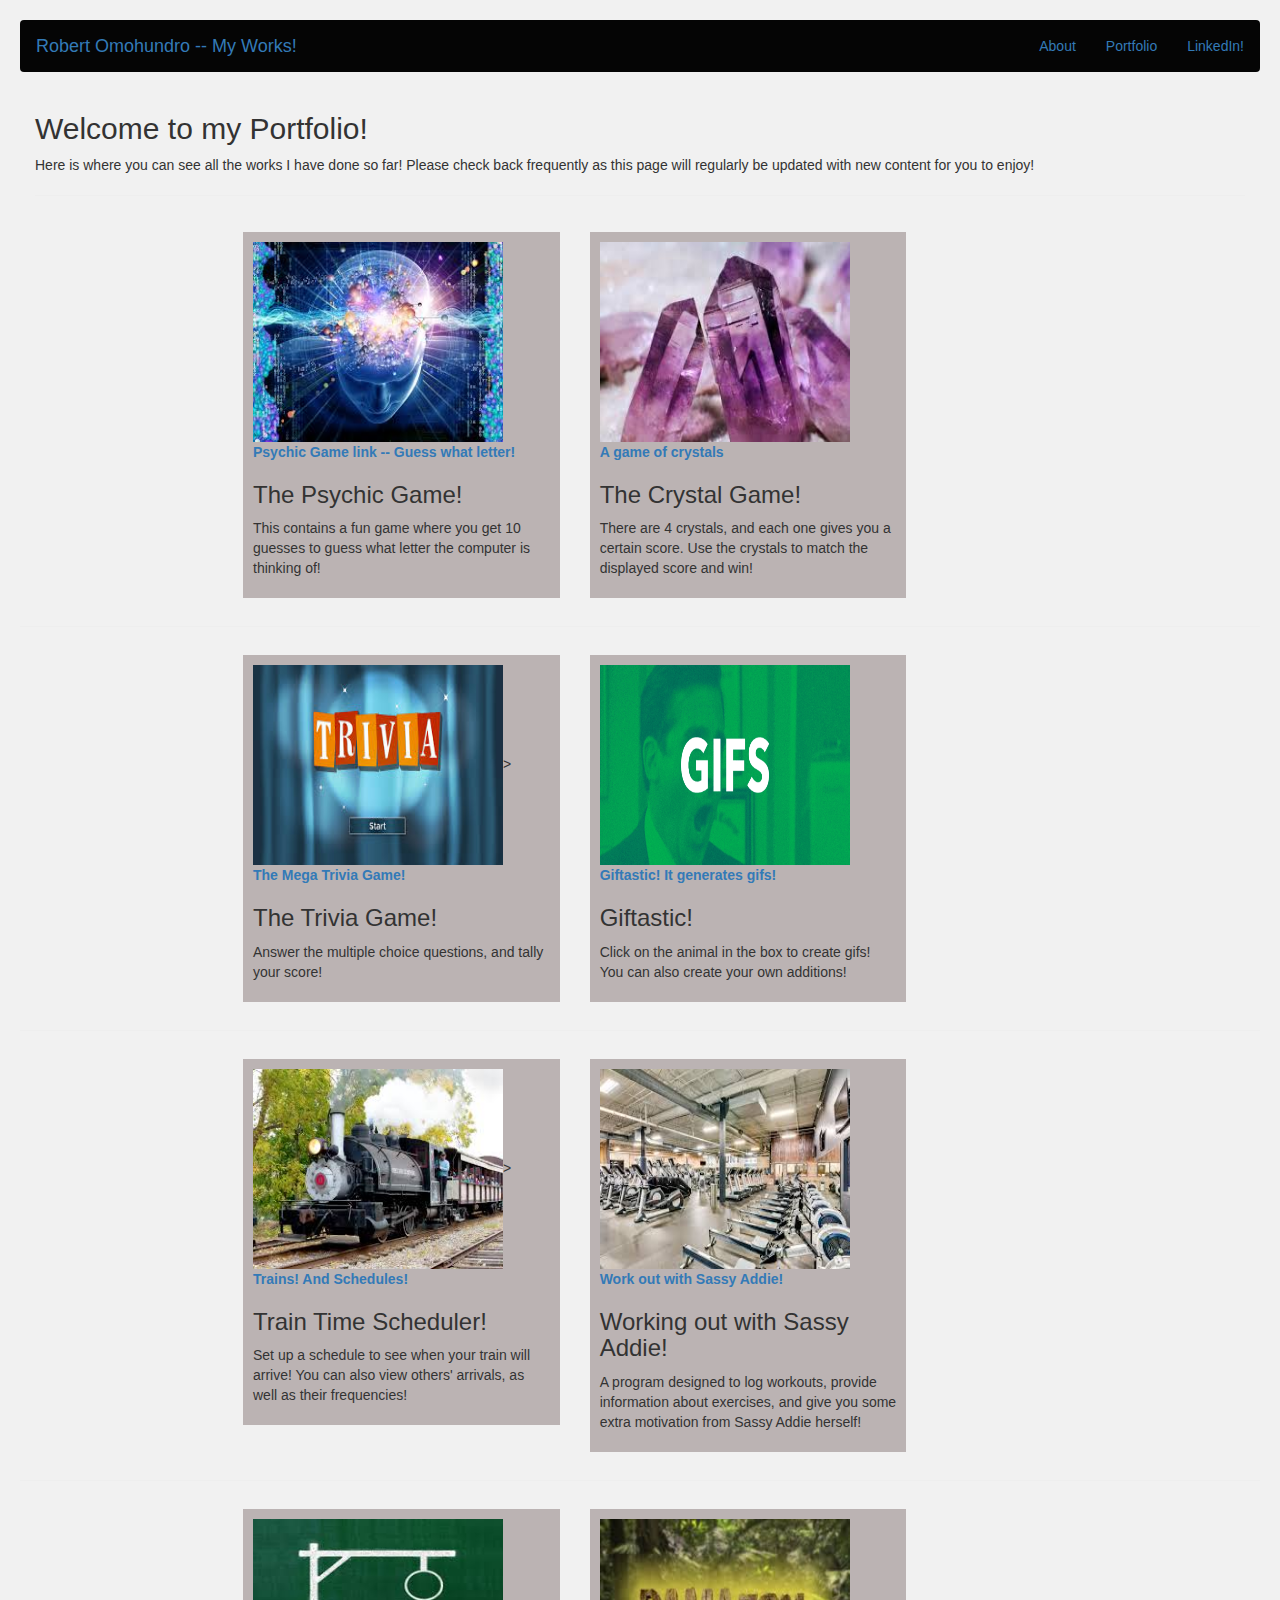
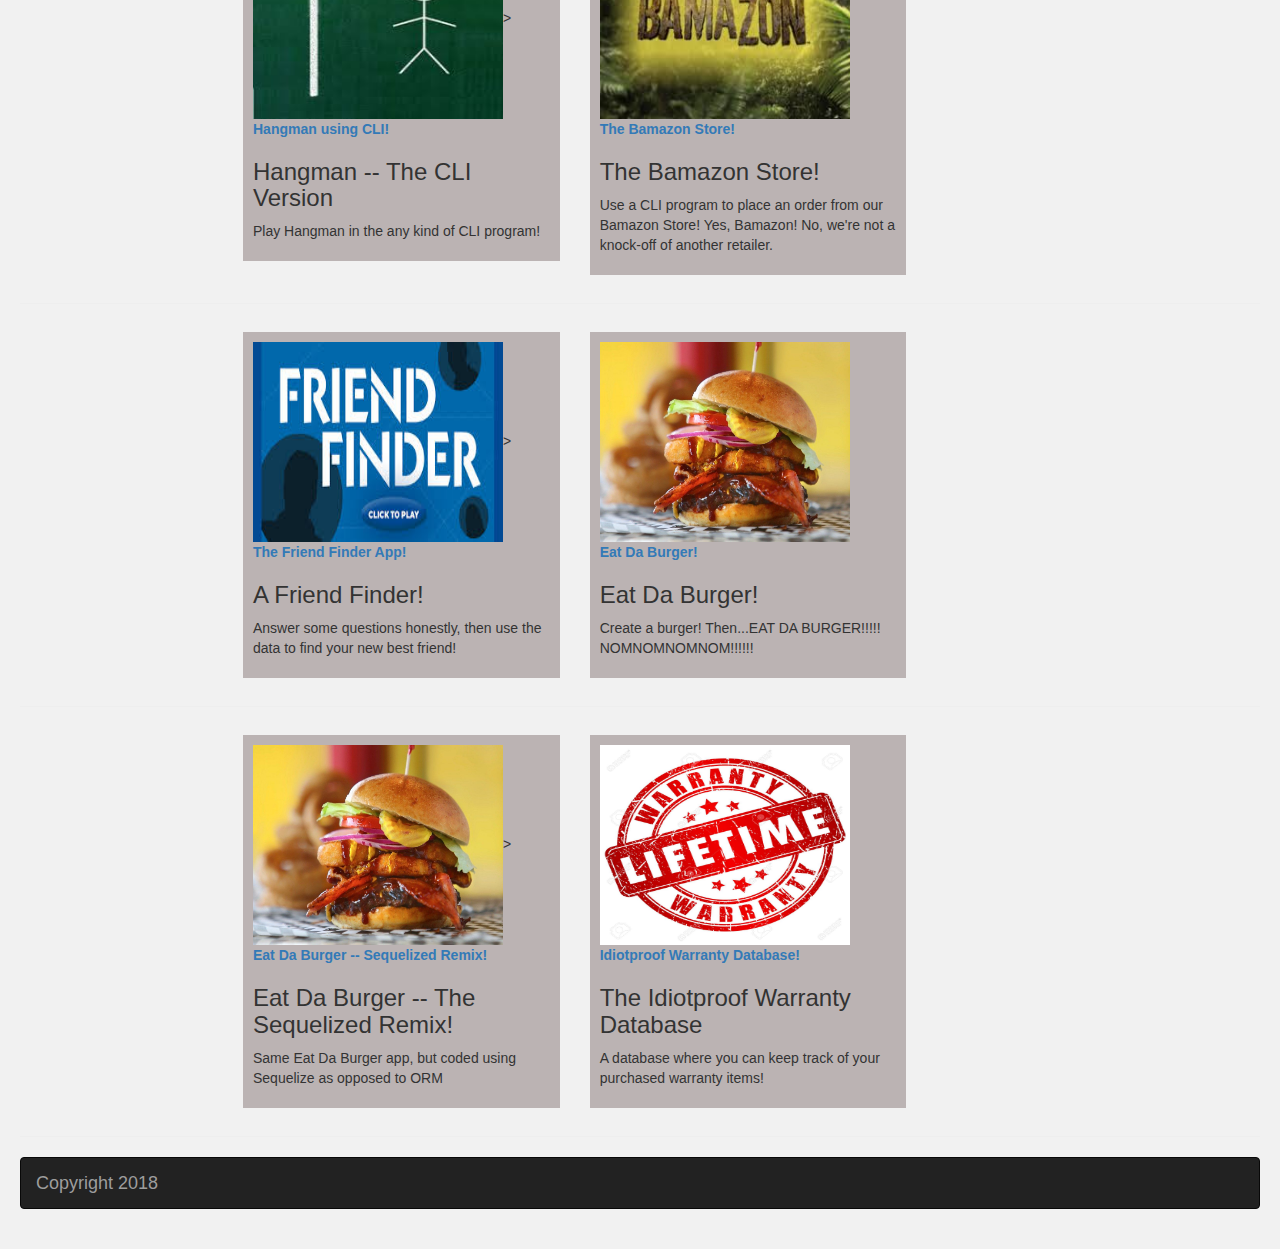
==== portfolio.html @ 3e0ee378 "The remixed portfolio" ====
<!DOCTYPE html>
<html lang="en">

<head>
    <title>My Webpage</title>
    <meta charset="utf-8">
    <meta name="viewport" content="width=device-width, initial-scale=1">
    <link rel="stylesheet" href="https://maxcdn.bootstrapcdn.com/bootstrap/3.3.7/css/bootstrap.min.css">
    <link rel="stylesheet" href="./styles/portfoliocss.css" type="text/css">

    <script src="https://ajax.googleapis.com/ajax/libs/jquery/3.3.1/jquery.min.js"></script>
    <script src="https://maxcdn.bootstrapcdn.com/bootstrap/3.3.7/js/bootstrap.min.js"></script>

</head>

<body>

    <nav class="navbar navbar-light" style="background-color: #050505;">
        <div class="container-fluid">
            <div class="navbar-header">
                <a class="navbar-brand" href="#">Robert Omohundro -- My Works!</a>
            </div>
            <ul class="nav navbar-nav navbar-right ">
                <li><a href="./index.html">About</a></li>
                <li><a href="./portfolio.html">Portfolio</a></li>
                <li><a href="https://www.linkedin.com/in/robert-omohundro-3691b7183/"> LinkedIn!</a></li>
            </ul>
        </div>
    </nav>
    <div class="container-fluid">
        <h2>Welcome to my Portfolio!</h2>
        <p>Here is where you can see all the works I have done so far! Please check back frequently as this page will
            regularly be updated with new content for you to enjoy!</p>
        <hr>
    </div>

    <!-- Portfolio Gallery Grid -->
    <div class="row">
        <div class="col-sm-4">
            <div class="content">
                <img src="./images/psychic.jpg" alt="Psychics" width="250" height="200">
                <div>
                    <a href="https://taadao.github.io/PsychicGame/"><strong>Psychic Game link -- Guess what letter! </strong></a>
                    <h3>The Psychic Game!</h3>
                    <p>This contains a fun game where you get 10 guesses to guess what letter the computer is thinking
                        of!</p>
                </div>
            </div>
        </div>
        <div class="col-sm-4">
            <div class="content">
                <img src="./images/sample1.jpg" alt="Crystals" width="250" height="200">
                <div>
                    <a href="https://taadao.github.io/unit-4-game/"> <strong>A game of crystals</strong></a>
                    <h3>The Crystal Game!</h3>
                    <p>There are 4 crystals, and each one gives you a certain score. Use the crystals to match the
                        displayed score and win!</p>
                </div>
            </div>
        </div>
    </div>
    <hr>

    <div class="row">
        <div class="col-sm-4">
            <div class="content">
                <img src="./images/sample2.jpg" alt="Trivia" width="250" height="200">>
                <Div> <a href="https://taadao.github.io/TriviaGame/"><strong>The Mega Trivia Game!</strong> </a>
                    <h3>The Trivia Game!</h3>
                    <p>Answer the multiple choice questions, and tally your score!</p>
                </div>
            </div>
        </div>
        <div class="col-sm-4">
            <div class="content">
                <img src="./images/giffy.gif" alt="GifTastic!" width="250" height="200">
                <div>
                    <a href="https://taadao.github.io/GifTastic/"> <strong>Giftastic! It generates gifs!</strong></a>
                    <h3>Giftastic! </h3>
                    <p>Click on the animal in the box to create gifs! You can also create your own additions!</p>
                </div>
            </div>
        </div>
    </div>
    <hr>

    <div class="row">
        <div class="col-sm-4">
            <div class="content">
                <img src="./images/sample4.jpg" alt="Train Time!" width="250" height="200">>
                <div>
                    <a href="https://taadao.github.io/TrainScheduler/"> <strong>Trains! And Schedules!</strong> </a>
                    <h3>Train Time Scheduler!</h3>
                    <p>Set up a schedule to see when your train will arrive! You can also view others' arrivals, as well
                        as their
                        frequencies!
                    </p>
                </div>
            </div>
        </div>
        <div class="col-sm-4">
            <div class="content">
                <img src="./images/sassyaddie.jpg" alt="Workout" width="250" height="200">
                <div>
                    <a href="https://taadao.github.io/Project1/"><strong> Work out with Sassy Addie!</strong></a>
                    <h3>Working out with Sassy Addie! </h3>
                    <p>A program designed to log workouts, provide information about exercises, and give you some extra
                        motivation
                        from Sassy Addie herself!
                    </p>
                </div>
            </div>
        </div>
    </div>
    <hr>

    <div class="row">
        <div class="col-sm-4">
            <div class="content">
                <img src="./images/hangman.jpg" alt="WordGuess" width="250" height="200">>
                <div>
                    <a href="https://taadao.github.io/Constructor-Word-Guess/"> <strong>Hangman using CLI!</strong> </a>
                    <h3>Hangman -- The CLI Version</h3>
                    <p>Play Hangman in the any kind of CLI program! </p>
                </div>
            </div>
        </div>
        <div class="col-sm-4">
            <div class="content">
                <img src="./images/bamazon.jpg" alt="Bamazon!" width="250" height="200">
                <div>
                    <a href="https://taadao.github.io/BamazonStore/"> <strong>The Bamazon Store!</strong> </a>
                    <h3>The Bamazon Store! </h3>
                    <p>Use a CLI program to place an order from our Bamazon Store! Yes, Bamazon! No, we're not a
                        knock-off of another retailer.
                    </p>
                </div>
            </div>
        </div>
    </div>
    <hr>

    <div class="row">
        <div class="col-sm-4">
            <div class="content">
                <img src="./images/friendfinder.jpg" alt="FriendFinder" width="250" height="200">>
                <div>
                    <a href="https://rocky-hamlet-72364.herokuapp.com/"> <strong>The Friend Finder App!</strong> </a>
                    <h3>A Friend Finder!</h3>
                    <p>Answer some questions honestly, then use the data to find your new best friend! </p>
                </div>
            </div>
        </div>
        <div class="col-sm-4">
            <div class="content">
                <img src="./images/superburger.jpg" alt="Eat Da Burger!" width="250" height="200">
                <div>
                    <a href="https://serene-fjord-52150.herokuapp.com/"> <strong>Eat Da Burger!</strong> </a>
                    <h3>Eat Da Burger!</h3>
                    <p>Create a burger! Then...EAT DA BURGER!!!!! NOMNOMNOMNOM!!!!!!
                    </p>
                </div>
            </div>
        </div>
    </div>
    <hr>

    <div class="row">
        <div class="col-sm-4">
            <div class="content">
                <img src="./images/superburger.jpg" alt="Eat Da Burger!" width="250" height="200">>
                <div>
                    <a href="https://rocky-sands-97004.herokuapp.com/"> <strong> Eat Da Burger -- Sequelized Remix! </strong> </a>
                    <h3>Eat Da Burger -- The Sequelized Remix!</h3>
                    <p>Same Eat Da Burger app, but coded using Sequelize as opposed to ORM </p>
                </div>
            </div>
        </div>
        <div class="col-sm-4">
            <div class="content">
                <img src="./images/warranty.jpg" alt="Idiotproof" width="250" height="200">
                <div>
                    <a href="https://salty-dawn-74206.herokuapp.com/"> <strong> Idiotproof Warranty Database!</strong>
                     </a>
                    <h3>The Idiotproof Warranty Database</h3>
                    <p>A database where you can keep track of your purchased warranty items!
                    </p>
                </div>
            </div>
        </div>
    </div>
    <hr>

    <nav class="navbar fixed-bottom navbar-inverse">
        <div class="container-fluid">
            <a class="navbar-brand" href="#">Copyright 2018</a>
        </div>
    </nav>
</body>

</html>
---- styles/portfoliocss.css ----
* {
    box-sizing: border-box;
  }
  
  body {
    background-color: #f1f1f1;
    padding: 20px;
    font-family: Arial;
  }
  
  /* Center website */
  .main {
    max-width: 1000px;
    margin: auto;
  }
  
  h1 {
    font-size: 50px;
    word-break: break-all;
  }
  
  .row {
    margin: 8px -16px;
    margin-left: 200px;
  }
  
  /* Add padding BETWEEN each column (if you want) */
  .row,
  .row > .column {
    padding: 8px;
  }
  
  /* Create four equal columns that floats next to each other */
  .column {
    float: left;
    width: 25%;
  }
  
  /* Clear floats after rows */ 
  .row:after {
    content: "";
    display: table;
    clear: both;
  }
  
  /* Content */
  .content {
    background-color: rgb(187, 179, 179);
    padding: 10px;
  }
  
  /* Responsive layout - makes a two column-layout instead of four columns */
  @media screen and (max-width: 900px) {
    .column {
      width: 50%;
    }
  }
  
  /* Responsive layout - makes the two columns stack on top of each other instead of next to each other */
  @media screen and (max-width: 600px) {
    .column {
      width: 100%;
    }
  }
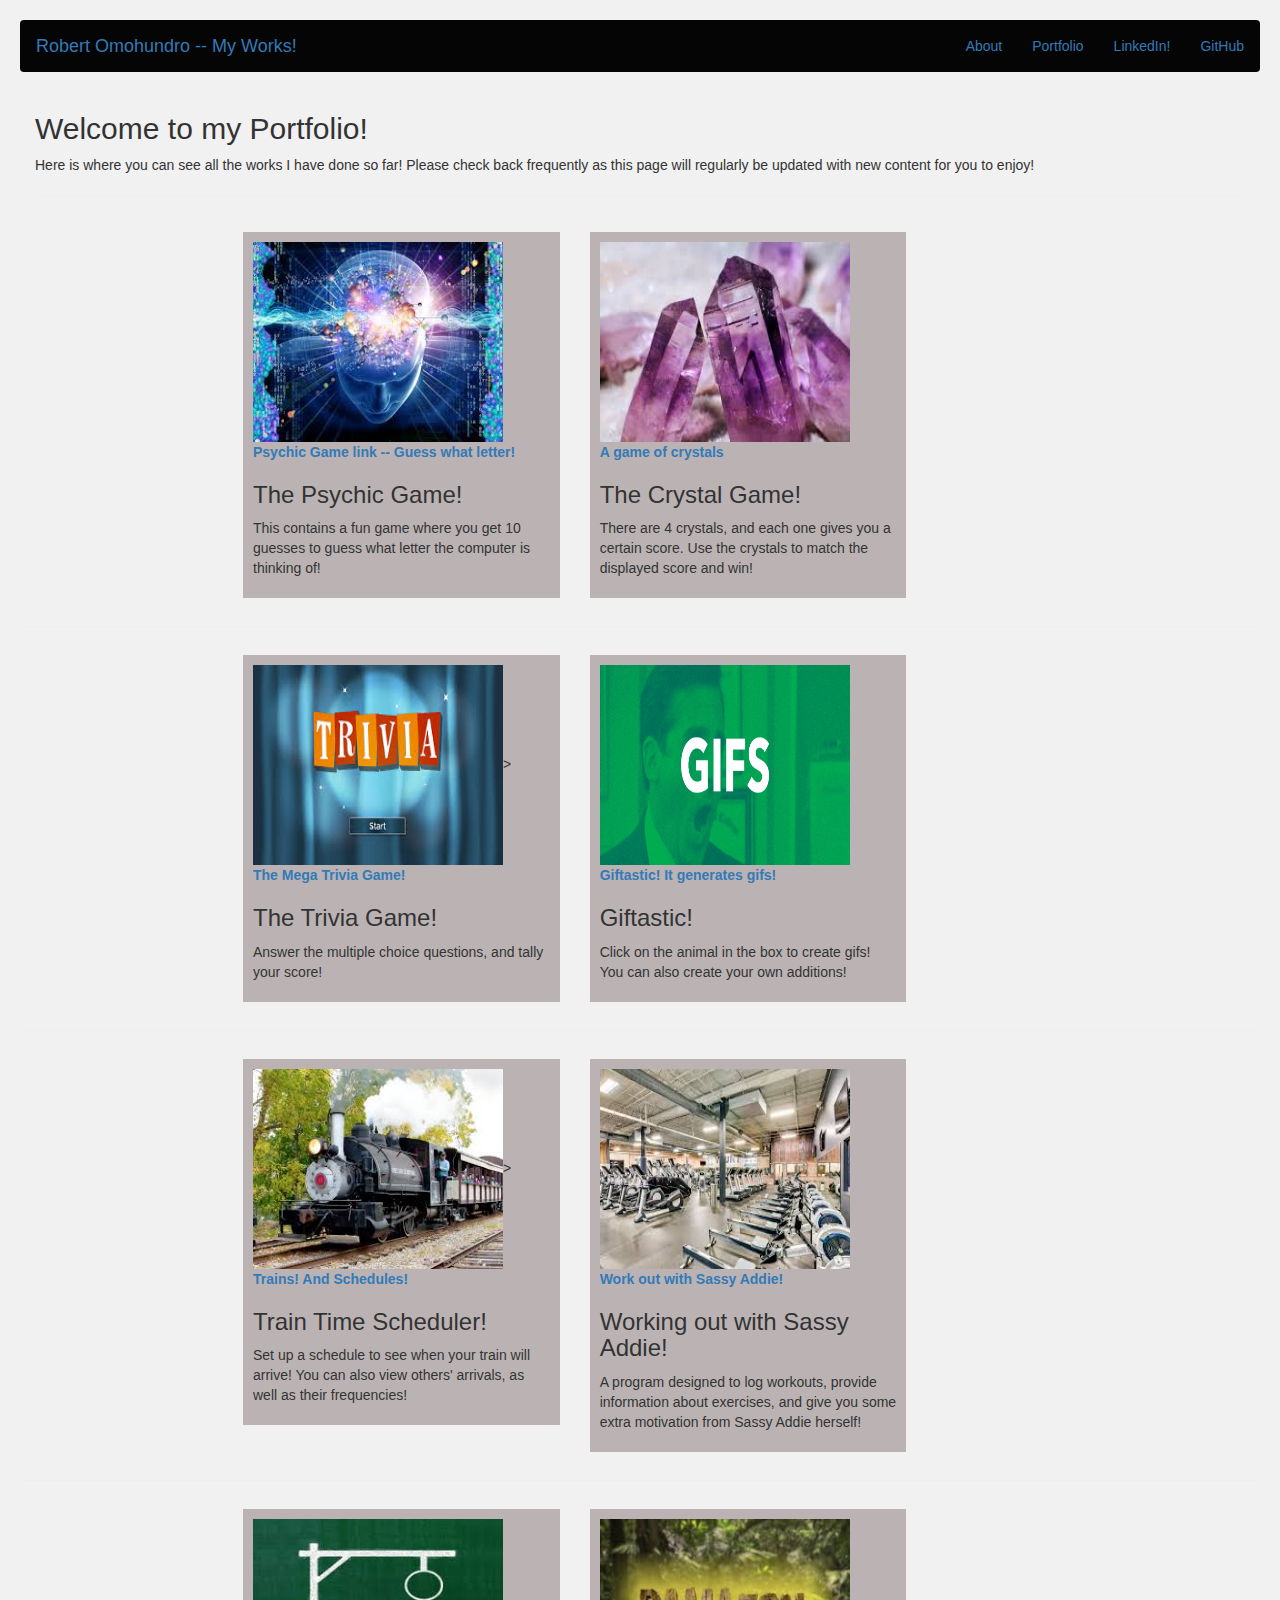
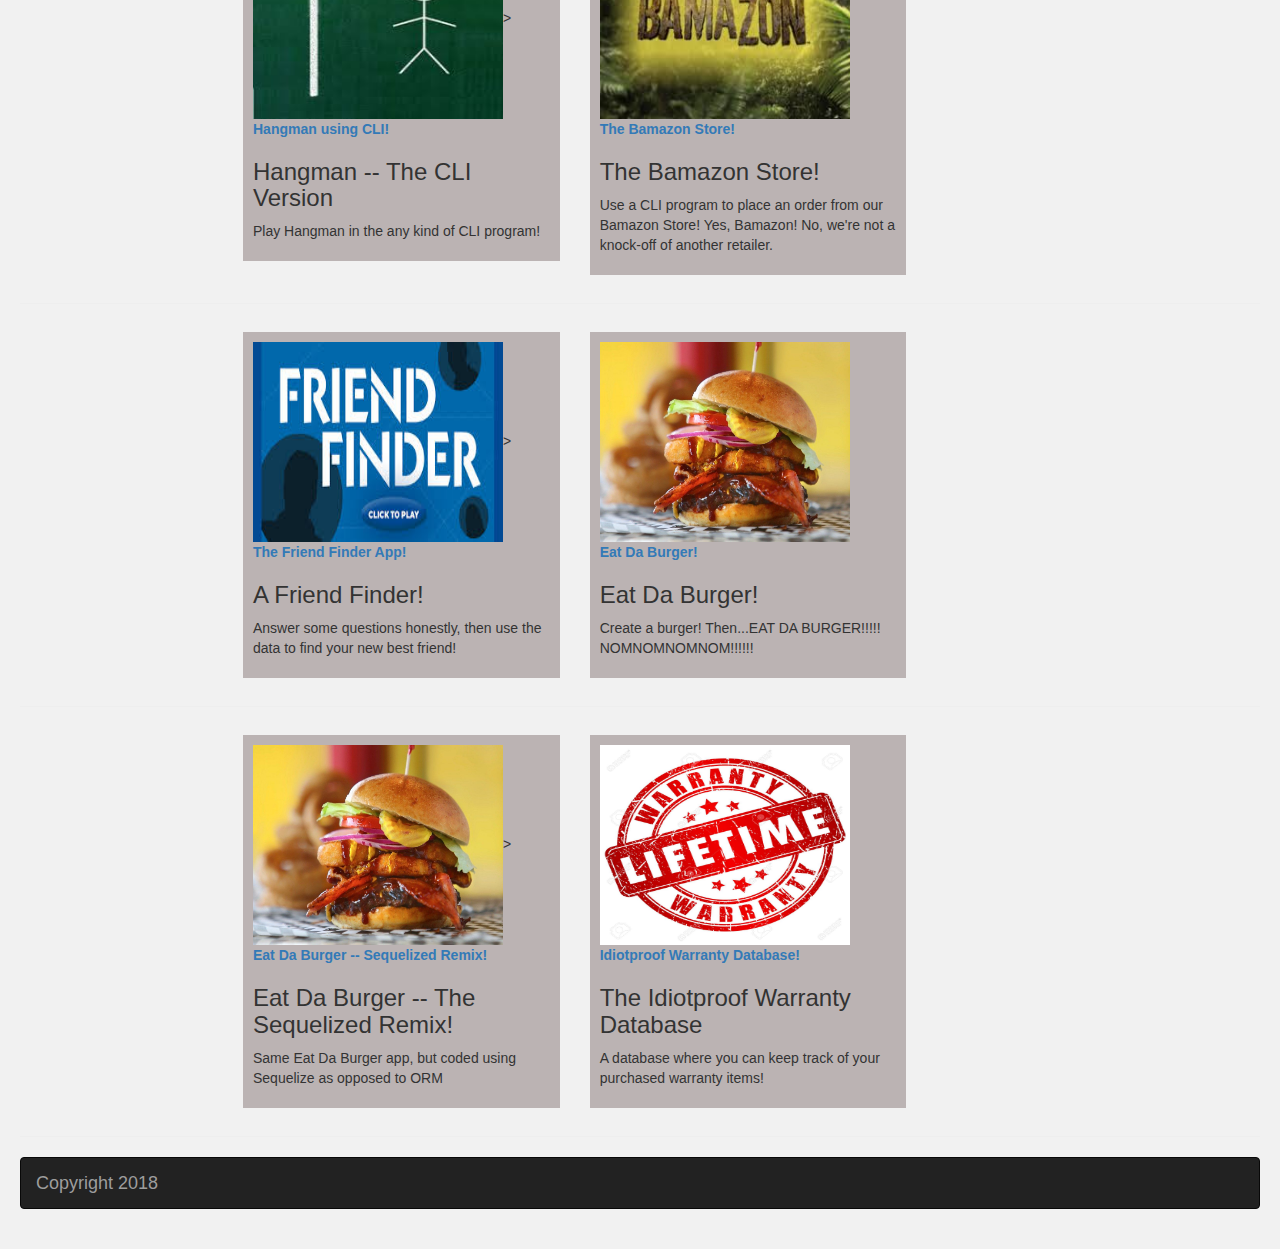
==== commit 27ede863: "The remixed portfolio" ====
--- a/portfolio.html
+++ b/portfolio.html
@@ -24,6 +24,7 @@
                 <li><a href="./index.html">About</a></li>
                 <li><a href="./portfolio.html">Portfolio</a></li>
                 <li><a href="https://www.linkedin.com/in/robert-omohundro-3691b7183/"> LinkedIn!</a></li>
+                <li><a href="https://github.com/TAADAO"> GitHub</a></li>
             </ul>
         </div>
     </nav>
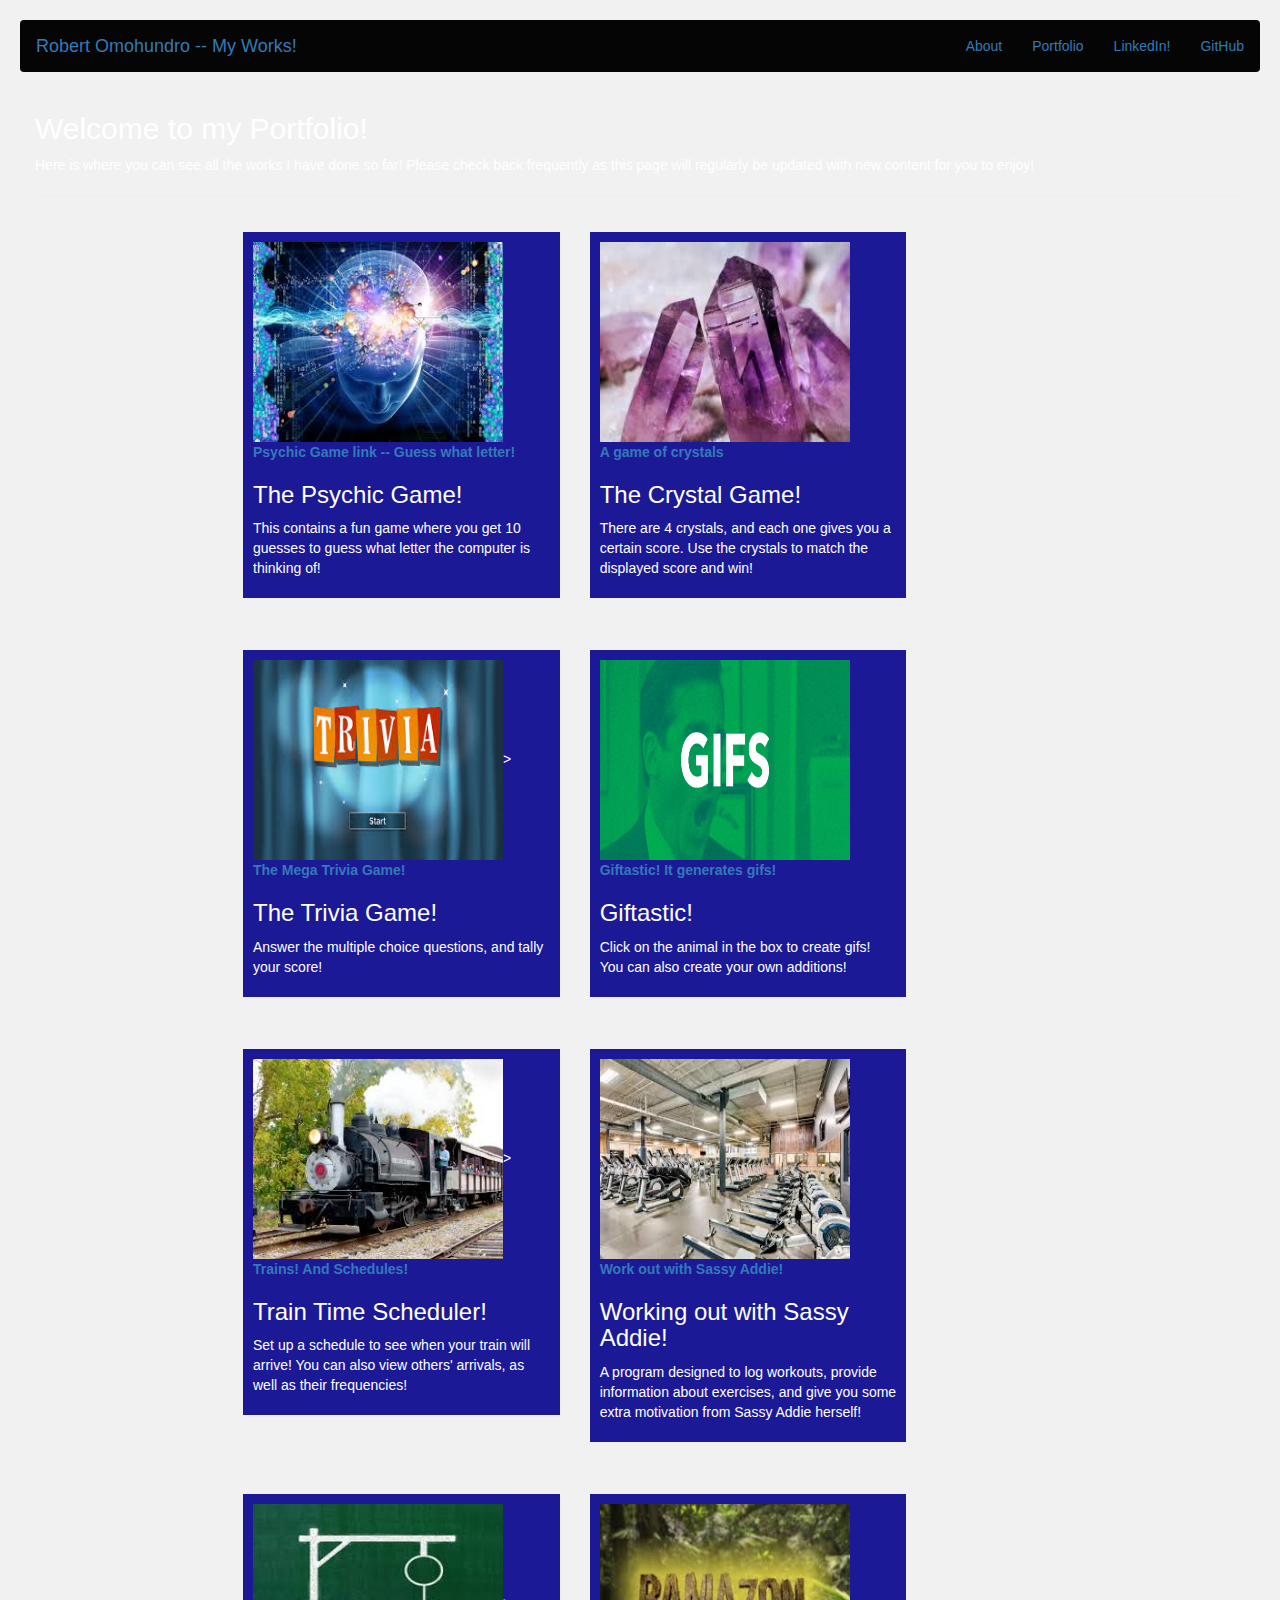
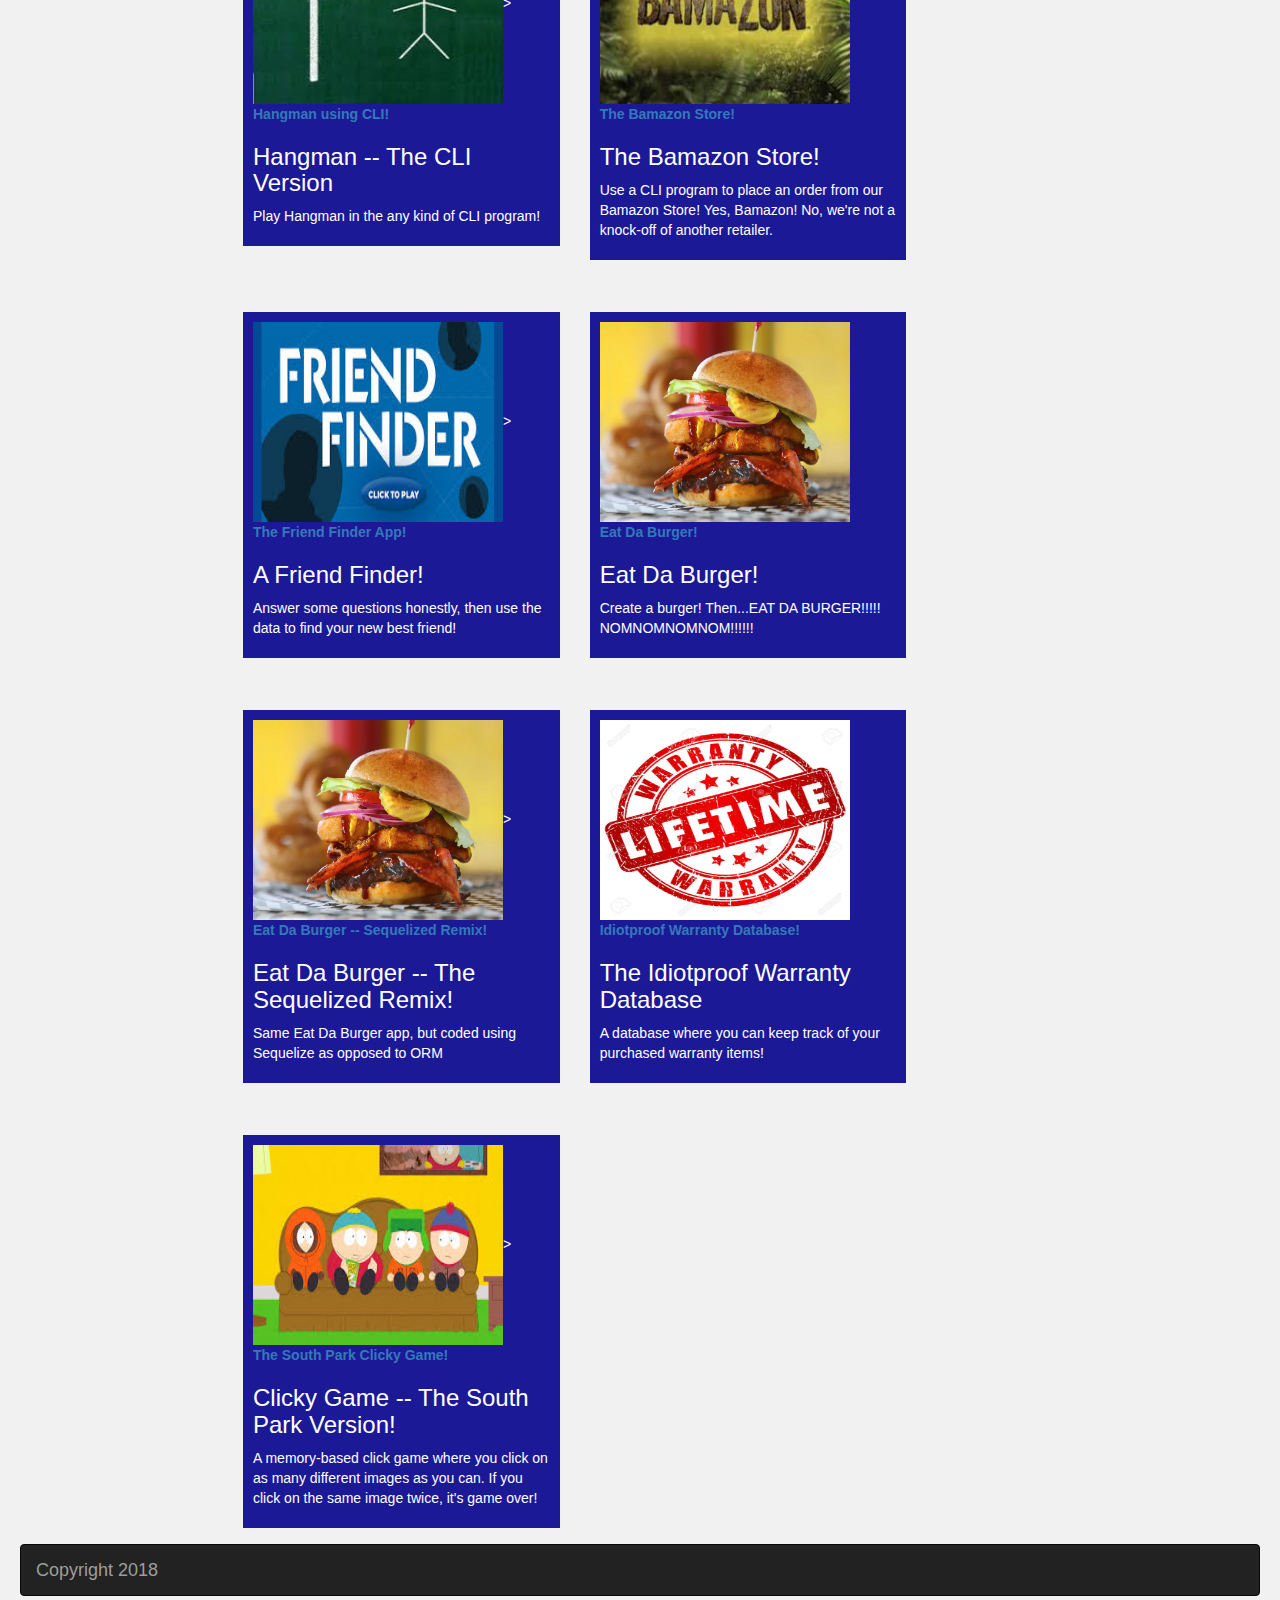
==== commit e524d460: "Added clicky game info and tweaked CSS" ====
--- a/portfolio.html
+++ b/portfolio.html
@@ -41,7 +41,8 @@
             <div class="content">
                 <img src="./images/psychic.jpg" alt="Psychics" width="250" height="200">
                 <div>
-                    <a href="https://taadao.github.io/PsychicGame/"><strong>Psychic Game link -- Guess what letter! </strong></a>
+                    <a href="https://taadao.github.io/PsychicGame/"><strong>Psychic Game link -- Guess what letter!
+                        </strong></a>
                     <h3>The Psychic Game!</h3>
                     <p>This contains a fun game where you get 10 guesses to guess what letter the computer is thinking
                         of!</p>
@@ -60,7 +61,7 @@
             </div>
         </div>
     </div>
-    <hr>
+    <br>
 
     <div class="row">
         <div class="col-sm-4">
@@ -83,7 +84,7 @@
             </div>
         </div>
     </div>
-    <hr>
+    <br>
 
     <div class="row">
         <div class="col-sm-4">
@@ -113,7 +114,7 @@
             </div>
         </div>
     </div>
-    <hr>
+    <br>
 
     <div class="row">
         <div class="col-sm-4">
@@ -139,7 +140,7 @@
             </div>
         </div>
     </div>
-    <hr>
+    <br>
 
     <div class="row">
         <div class="col-sm-4">
@@ -164,14 +165,15 @@
             </div>
         </div>
     </div>
-    <hr>
+    <br>
 
     <div class="row">
         <div class="col-sm-4">
             <div class="content">
                 <img src="./images/superburger.jpg" alt="Eat Da Burger!" width="250" height="200">>
                 <div>
-                    <a href="https://rocky-sands-97004.herokuapp.com/"> <strong> Eat Da Burger -- Sequelized Remix! </strong> </a>
+                    <a href="https://rocky-sands-97004.herokuapp.com/"> <strong> Eat Da Burger -- Sequelized Remix!
+                        </strong> </a>
                     <h3>Eat Da Burger -- The Sequelized Remix!</h3>
                     <p>Same Eat Da Burger app, but coded using Sequelize as opposed to ORM </p>
                 </div>
@@ -182,7 +184,7 @@
                 <img src="./images/warranty.jpg" alt="Idiotproof" width="250" height="200">
                 <div>
                     <a href="https://salty-dawn-74206.herokuapp.com/"> <strong> Idiotproof Warranty Database!</strong>
-                     </a>
+                    </a>
                     <h3>The Idiotproof Warranty Database</h3>
                     <p>A database where you can keep track of your purchased warranty items!
                     </p>
@@ -190,7 +192,22 @@
             </div>
         </div>
     </div>
-    <hr>
+    <br>
+
+    <div class="row">
+        <div class="col-sm-4">
+            <div class="content">
+                <img src="./images/spclickygame.jpg" alt="Clicky Game!" width="250" height="200">>
+                <div>
+                    <a href="https://taadao.github.io/ClickyGame/"> <strong> The South Park Clicky Game! </strong> </a>
+                    <h3>Clicky Game -- The South Park Version!</h3>
+                    <p>A memory-based click game where you click on as many different images as you can. If you click on
+                        the same image twice, it's game over!
+                    </p>
+                </div>
+            </div>
+        </div>
+    </div>
 
     <nav class="navbar fixed-bottom navbar-inverse">
         <div class="container-fluid">
--- a/styles/portfoliocss.css
+++ b/styles/portfoliocss.css
@@ -3,12 +3,13 @@
   }
   
   body {
+    background:url(http://subtlepatterns2015.subtlepatterns.netdna-cdn.com/patterns/footer_lodyas.png);
     background-color: #f1f1f1;
     padding: 20px;
     font-family: Arial;
+    color: white
   }
   
-  /* Center website */
   .main {
     max-width: 1000px;
     margin: auto;
@@ -24,39 +25,33 @@
     margin-left: 200px;
   }
   
-  /* Add padding BETWEEN each column (if you want) */
   .row,
   .row > .column {
     padding: 8px;
   }
   
-  /* Create four equal columns that floats next to each other */
   .column {
     float: left;
     width: 25%;
   }
   
-  /* Clear floats after rows */ 
   .row:after {
     content: "";
     display: table;
     clear: both;
   }
   
-  /* Content */
   .content {
-    background-color: rgb(187, 179, 179);
+    background-color: rgb(28, 25, 151);
     padding: 10px;
   }
   
-  /* Responsive layout - makes a two column-layout instead of four columns */
   @media screen and (max-width: 900px) {
     .column {
       width: 50%;
     }
   }
   
-  /* Responsive layout - makes the two columns stack on top of each other instead of next to each other */
   @media screen and (max-width: 600px) {
     .column {
       width: 100%;
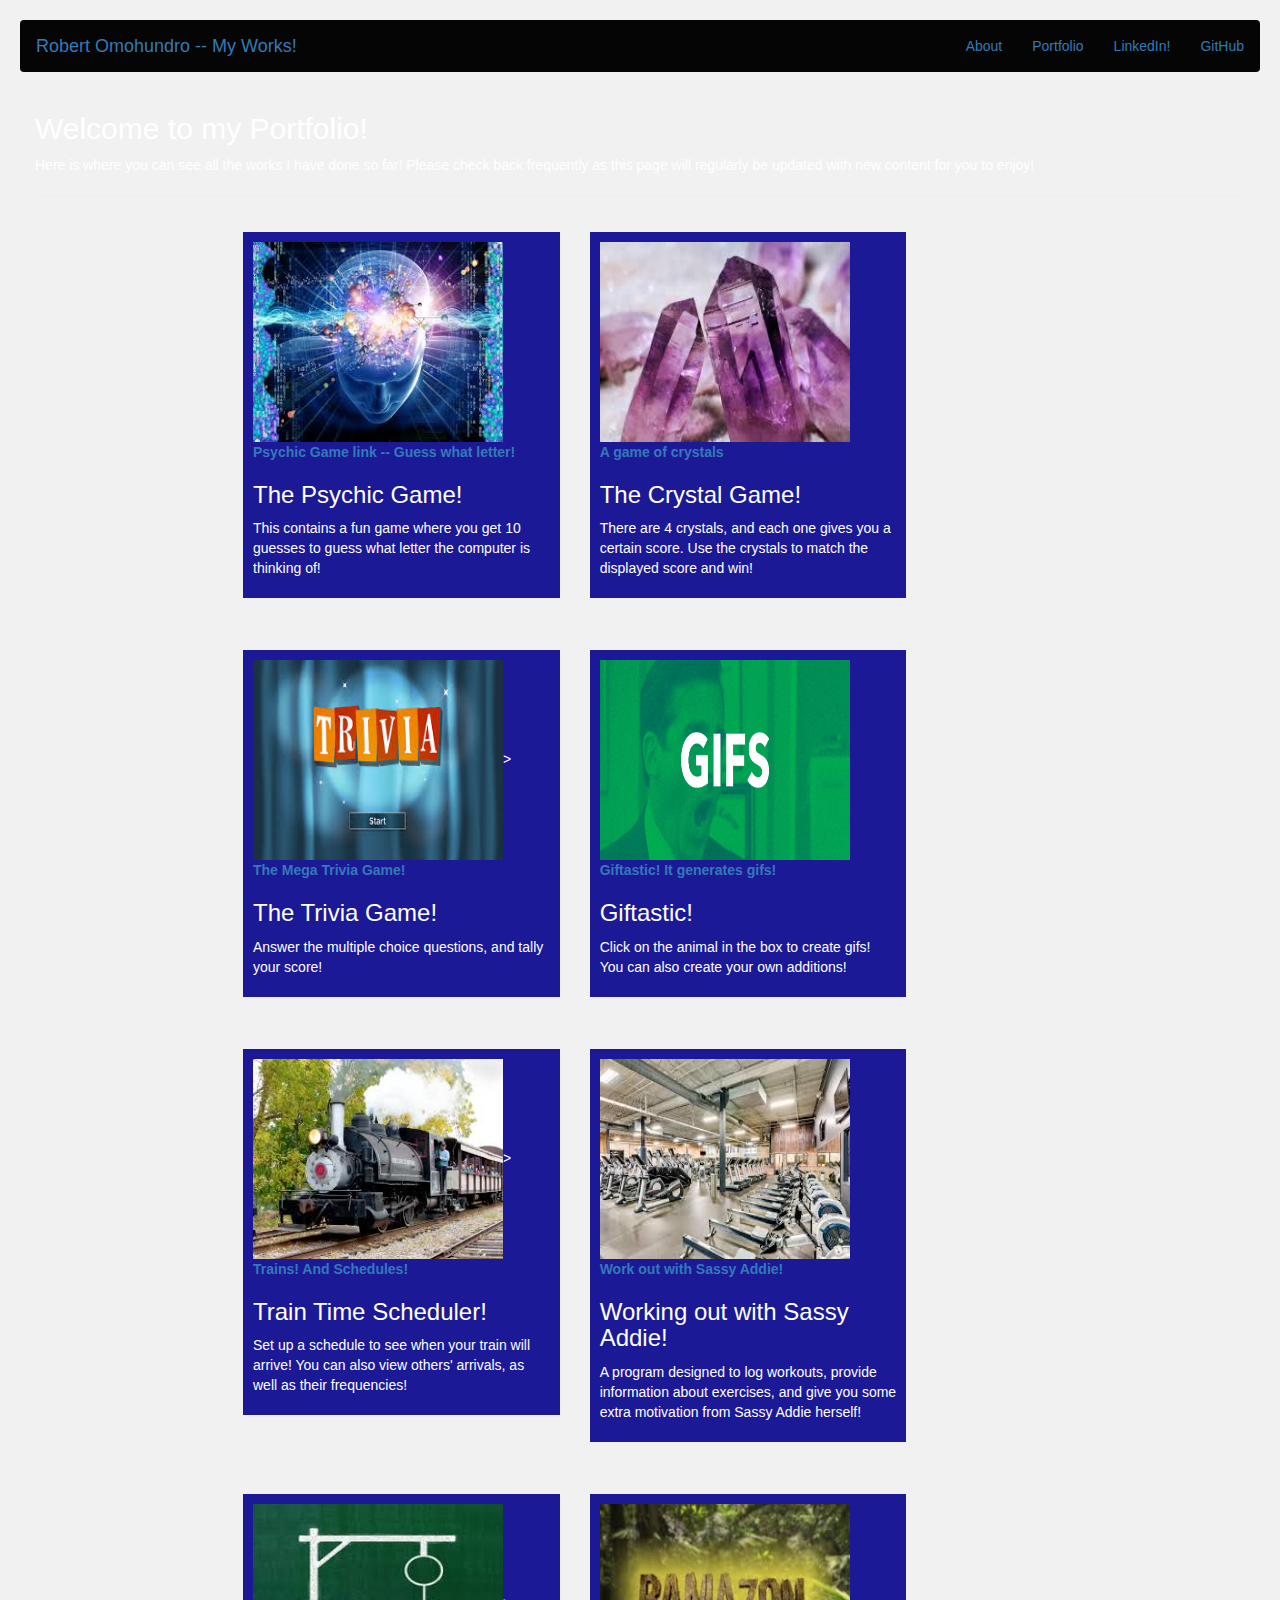
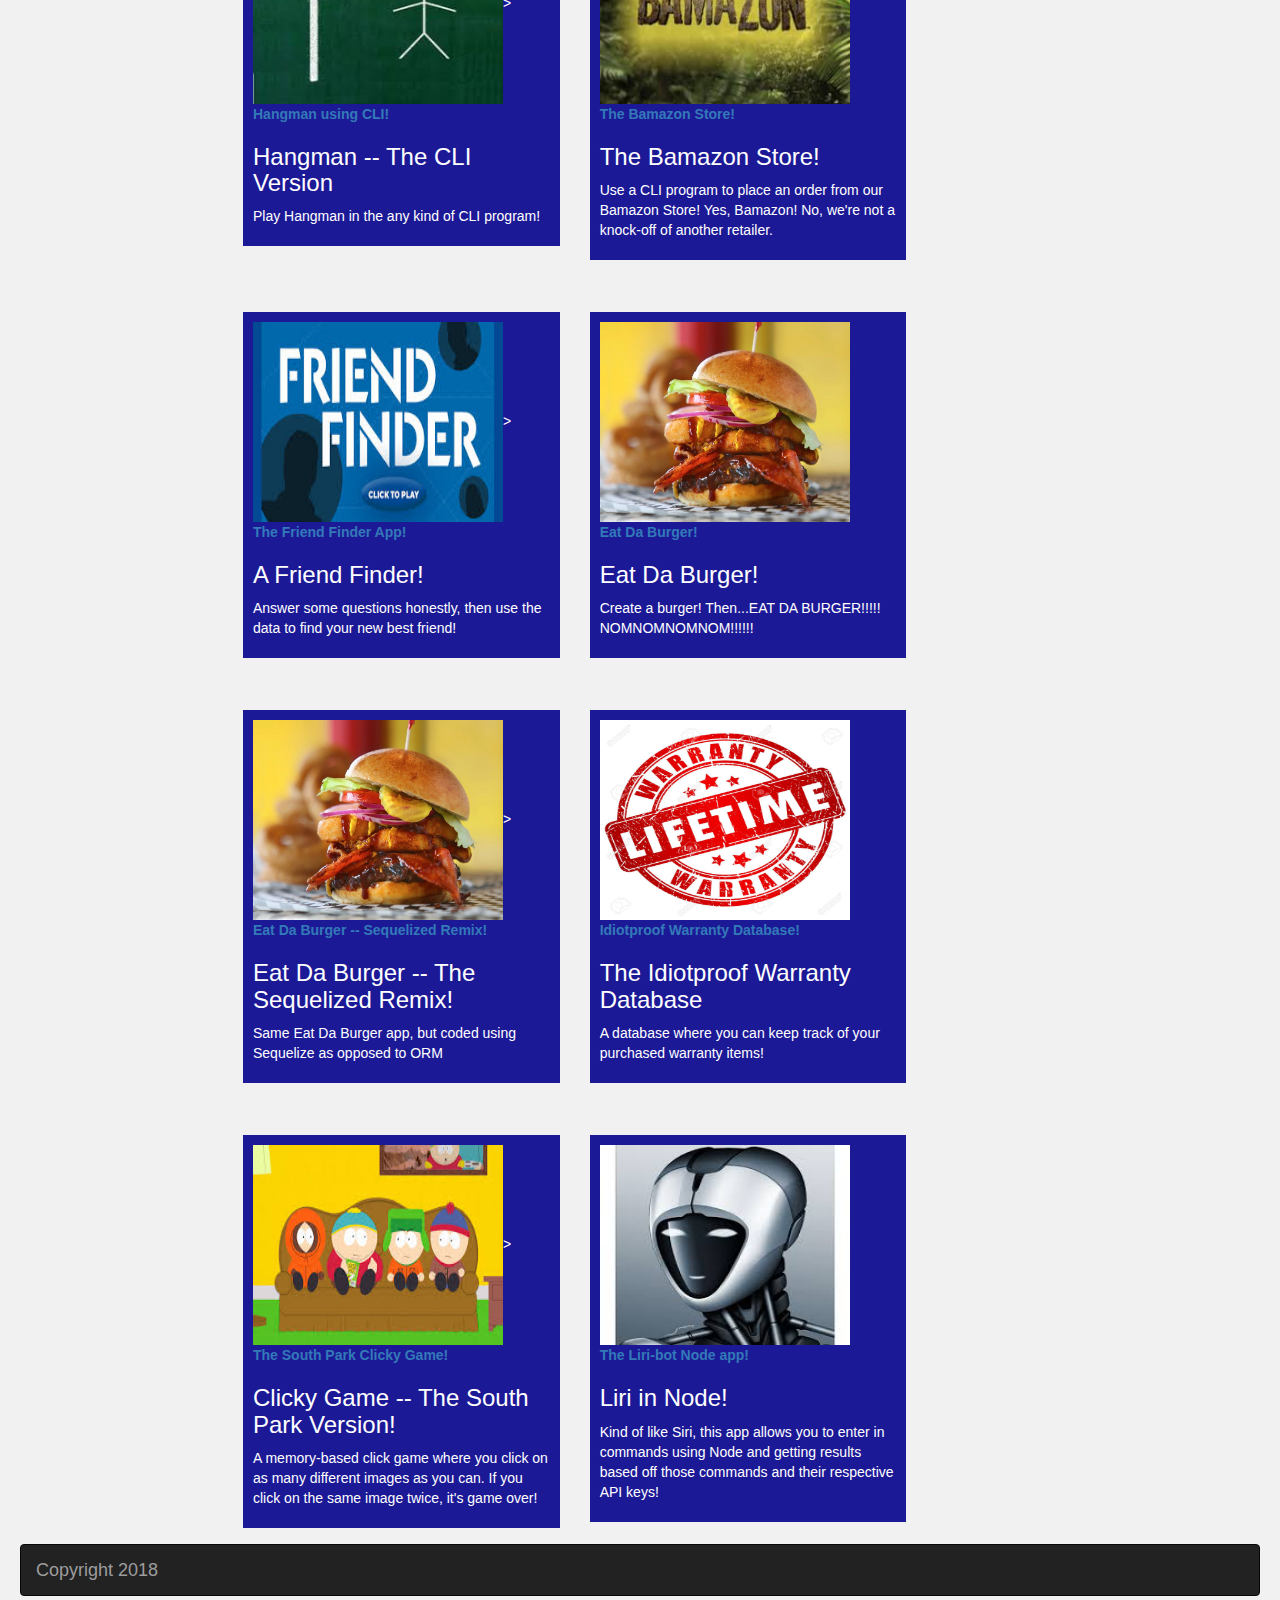
==== commit 1b79bb61: "Added LIRIbot link to portfolio" ====
--- a/portfolio.html
+++ b/portfolio.html
@@ -147,7 +147,7 @@
             <div class="content">
                 <img src="./images/friendfinder.jpg" alt="FriendFinder" width="250" height="200">>
                 <div>
-                    <a href="https://rocky-hamlet-72364.herokuapp.com/"> <strong>The Friend Finder App!</strong> </a>
+                    <a href="https://safe-mountain-24811.herokuapp.com/"> <strong>The Friend Finder App!</strong> </a>
                     <h3>A Friend Finder!</h3>
                     <p>Answer some questions honestly, then use the data to find your new best friend! </p>
                 </div>
@@ -207,6 +207,19 @@
                 </div>
             </div>
         </div>
+        <div class="col-sm-4">
+            <div class="content">
+                <img src="./images/liribot.jpg" alt="Liribot!" width="250" height="200">
+                <div>
+                    <a href="https://taadao.github.io/liri-node-app/"> <strong> The Liri-bot Node app!</strong>
+                    </a>
+                    <h3>Liri in Node!</h3>
+                    <p>Kind of like Siri, this app allows you to enter in commands using Node and getting results based off those commands and their
+                        respective API keys! 
+                    </p>
+                </div>
+            </div>
+        </div>
     </div>
 
     <nav class="navbar fixed-bottom navbar-inverse">
